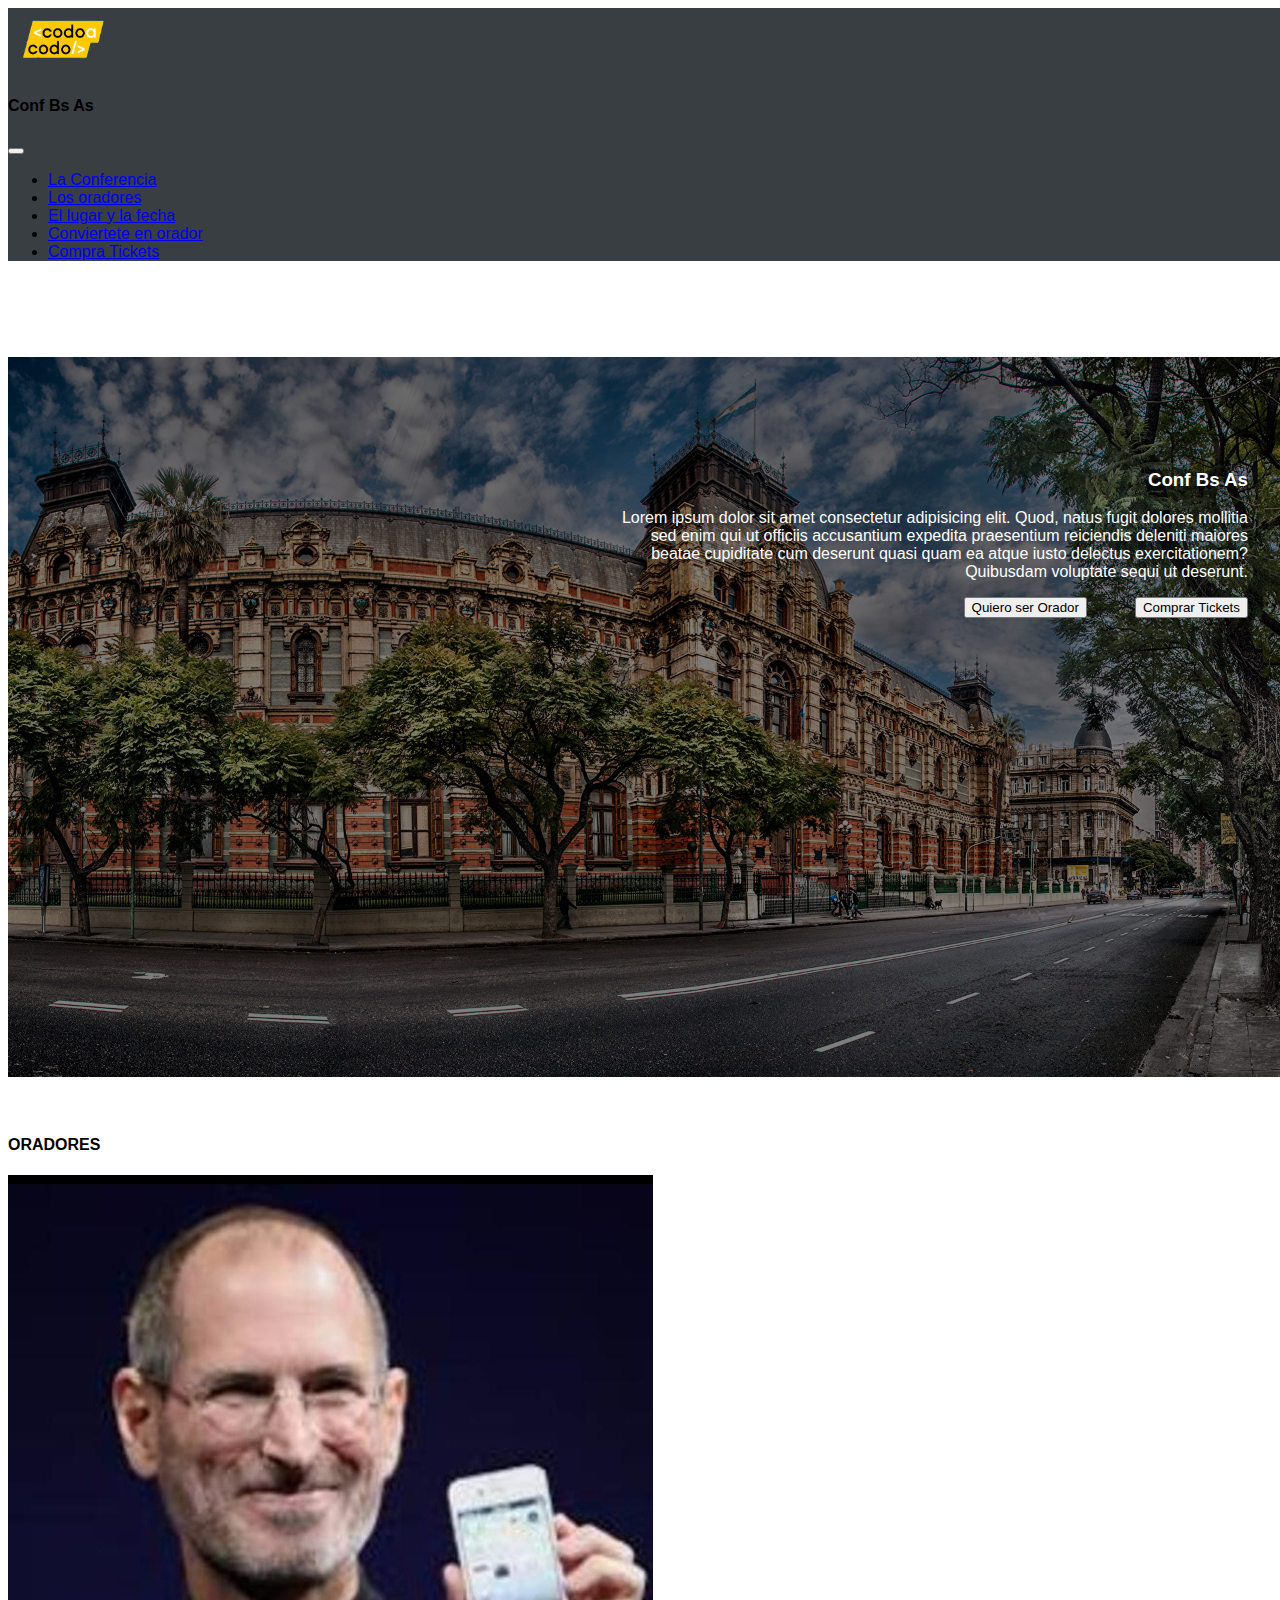
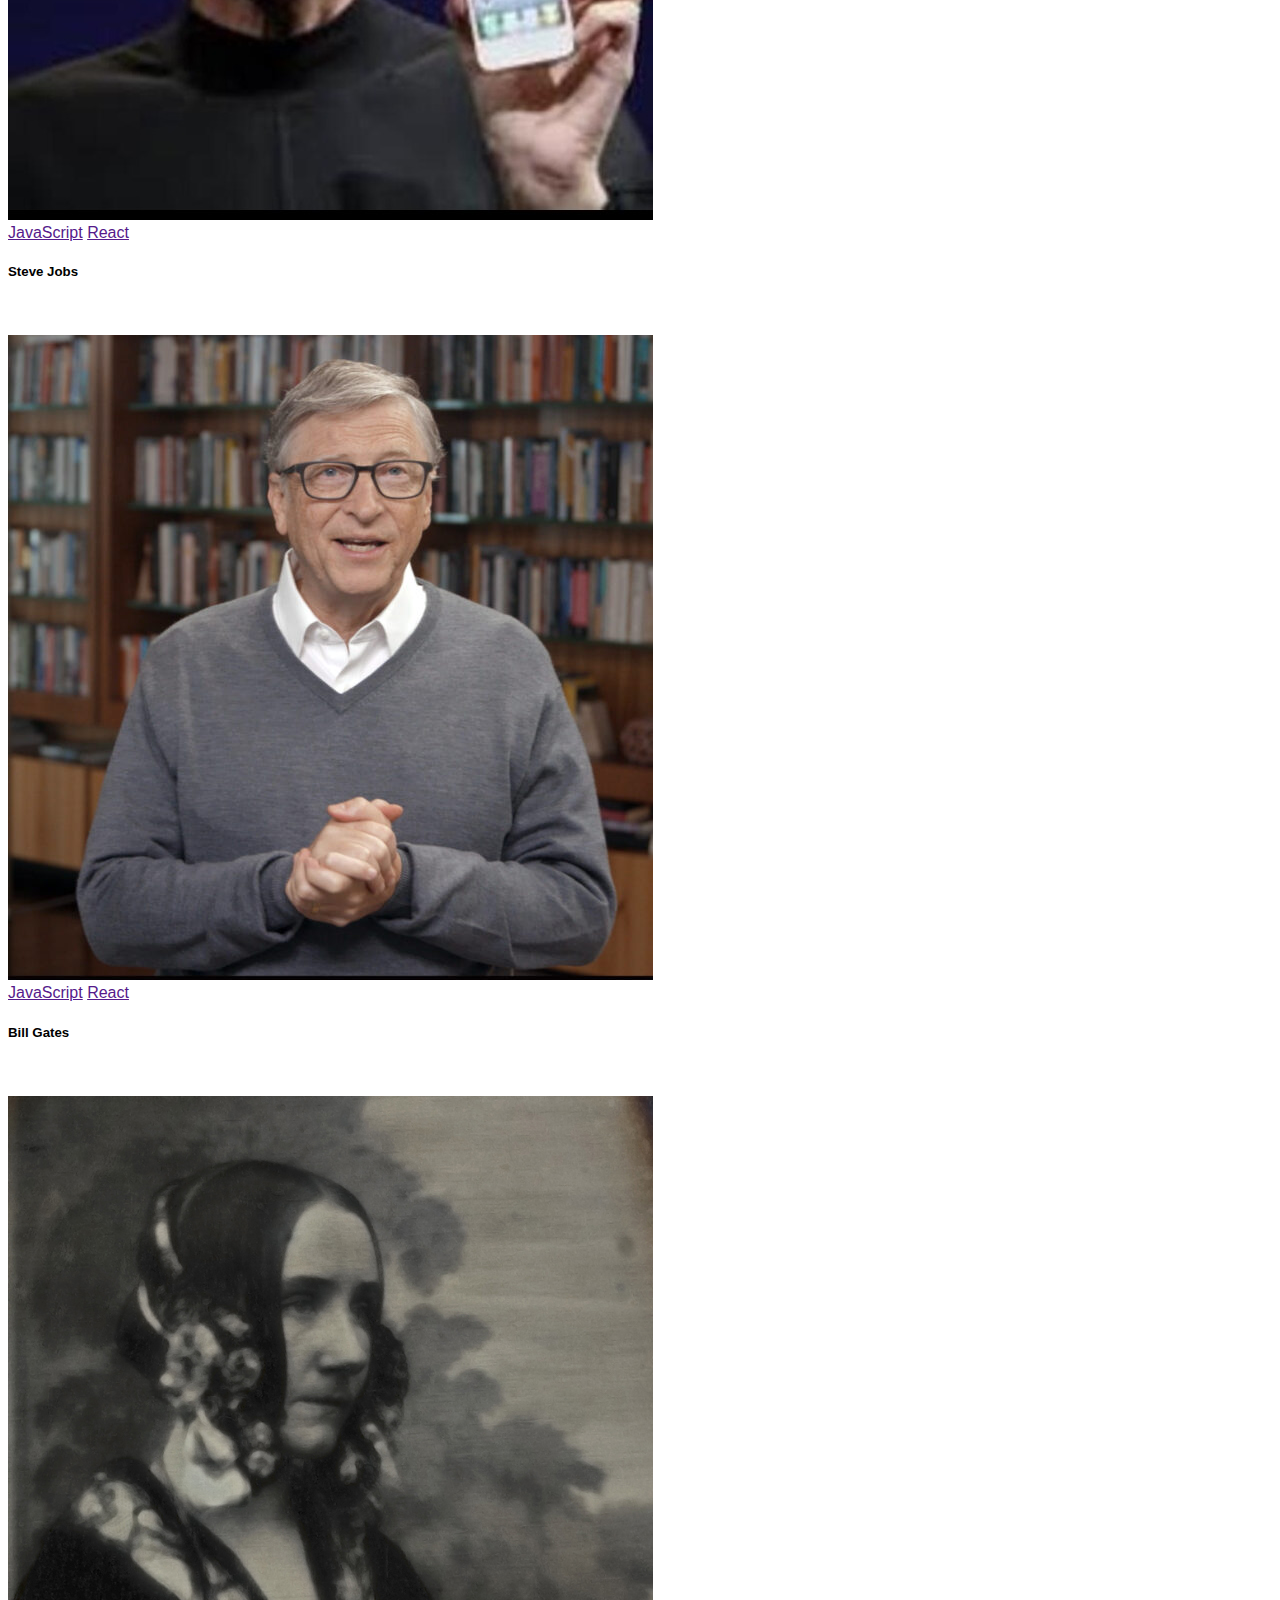
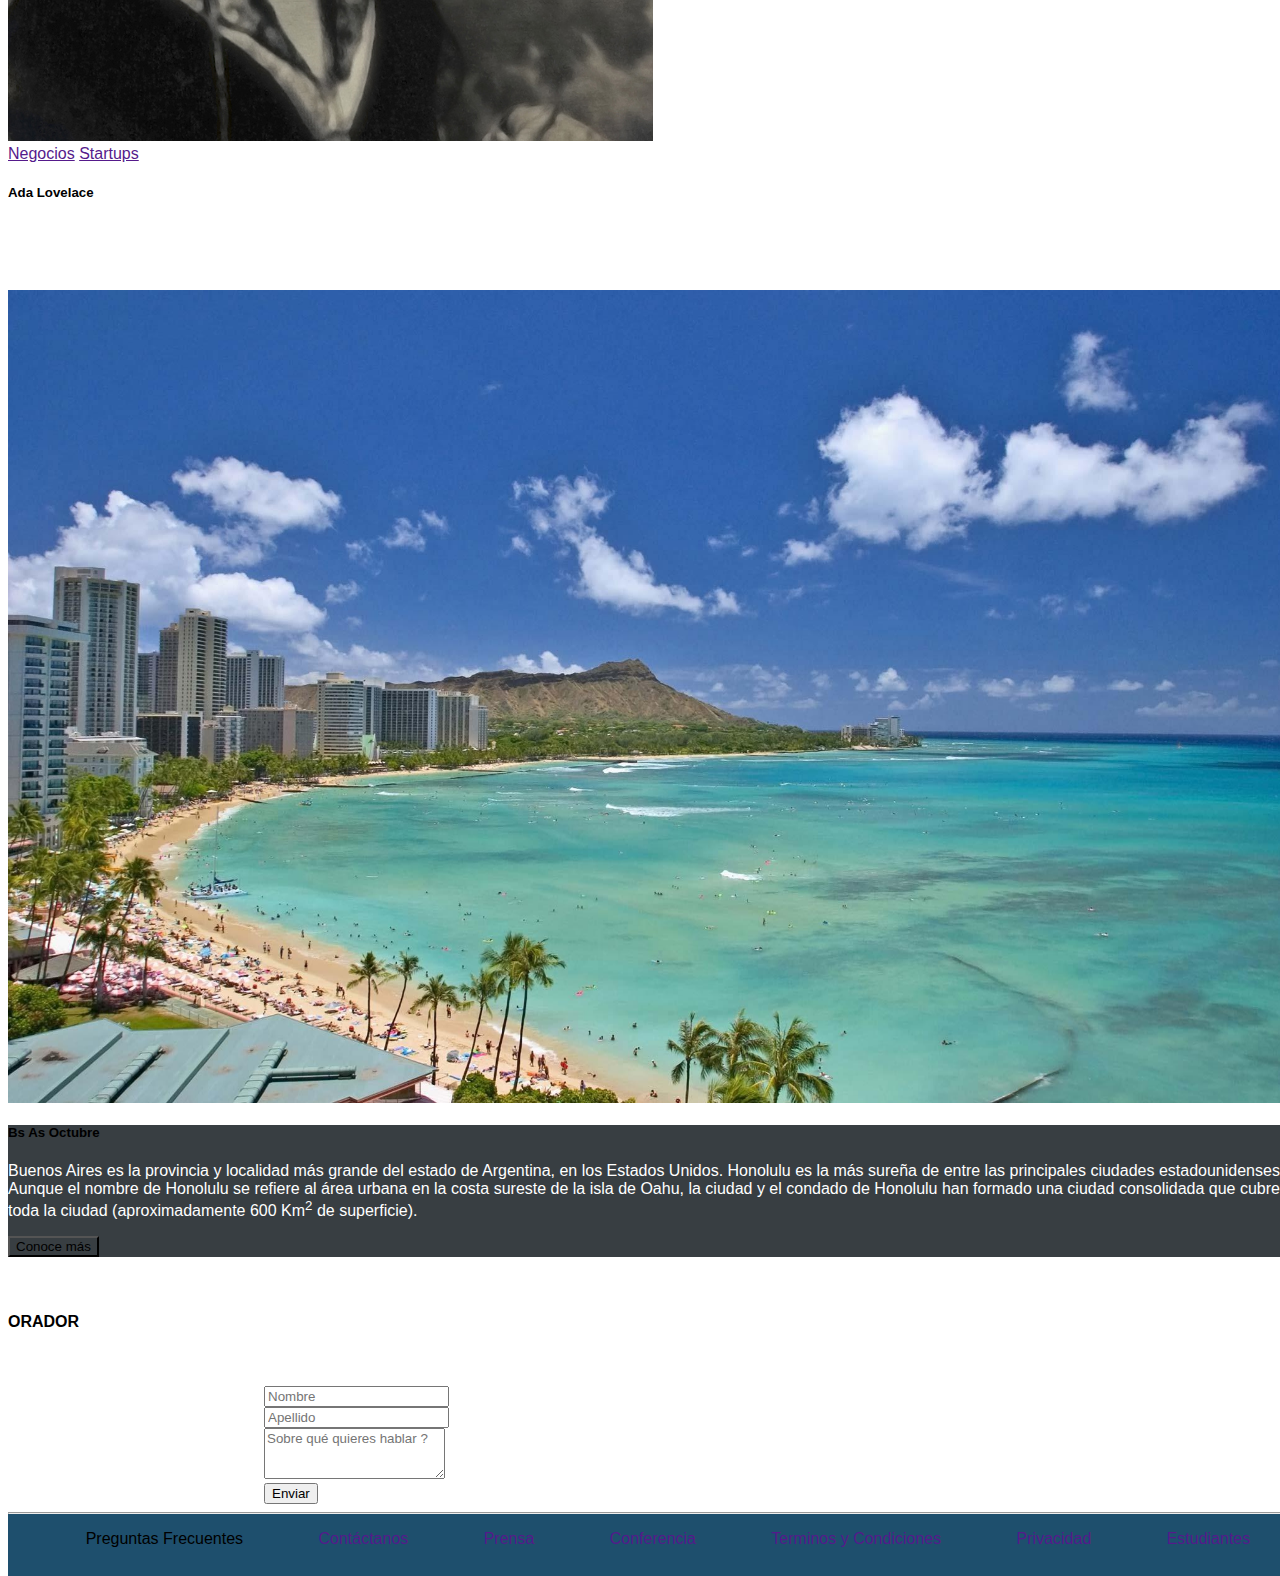
==== index.html @ 754c844c "Put index.html in root location" ====
<!DOCTYPE html>
<html lang="en">

<head>
  <meta charset="UTF-8">
  <meta name="viewport" content="width=device-width, initial-scale=1.0">
  <title>Codo a Codo with Bootstrap</title>
  <link rel="apple-touch-icon" sizes="180x180" href="../source/favicon_package/apple-touch-icon.png">
  <link rel="icon" type="image/png" sizes="32x32" href="../source/favicon_package//favicon-32x32.png">
  <link rel="icon" type="image/png" sizes="16x16" href="../source/favicon_package//favicon-16x16.png">
  <link rel="manifest" href="../source/favicon_package//site.webmanifest">
  <link rel="mask-icon" href="../source/favicon_package//safari-pinned-tab.svg" color="#5bbad5">
  <meta name="msapplication-TileColor" content="#da532c">
  <meta name="theme-color" content="#ffffff">
  <link href="https://cdn.jsdelivr.net/npm/bootstrap@5.3.2/dist/css/bootstrap.min.css" rel="stylesheet" integrity="sha384-T3c6CoIi6uLrA9TneNEoa7RxnatzjcDSCmG1MXxSR1GAsXEV/Dwwykc2MPK8M2HN" crossorigin="anonymous">
  </head>
  <link rel="stylesheet" href="../styles/style.css">
</head>

<body>
  <nav class="navbar fixed-top navbar-expand-lg my-bg-grey text-white nav-cel">
    <div class="brand-cel container-fluid align-content ps-0">
      <a class="navbar-brand" href="#"><img class="codo-a-codo" src="../source/img/codoacodo.png" alt=""></a>
      <h4 class="h4">Conf Bs As</h4>
      <button class="navbar-toggler" type="button" data-bs-toggle="collapse" data-bs-target="#navbarNavDropdown"
        aria-controls="navbarNavDropdown" aria-expanded="false" aria-label="Toggle navigation">
        <span class="navbar-toggler-icon"></span>
      </button>
      <div class="collapse navbar-collapse justify-content-end" style="background-color: #383e42;" id="navbarNavDropdown">
        <ul class="navbar-nav">
          <li class="nav-item">
            <a class="nav-link text-white" href="#conferencia">La Conferencia</a>
          </li>
          <li class="nav-item">
            <a class="nav-link text-white oradores-lg" href="#oradores-lg">Los oradores</a>
            <a class="nav-link text-white oradores-sm" href="#oradores-sm">Los oradores</a>
          </li>
          <li class="nav-item">
            <a class="nav-link text-white" href="#lugar-fecha">El lugar y la fecha</a>
          </li>
          <li class="nav-item">
            <a class="nav-link text-white" href="#se-orador">Conviertete en orador</a>
          </li>
          <li class="nav-item">
            <a class="nav-link text-success" href="#">Compra Tickets</a>
          </li>
        </ul>
      </div>
    </div>
  </nav>
  <section id="conferencia">
    <div class="position-relative my-conf">
      <img class="img-fluid my-img1 my-img1-cell" src="../source/img/ba1.jpg" alt="">
      <div class="my-text1 col-12 col-sm-12">
        <h3 class="my-text-align-right h3 text-white">Conf Bs As</h3>
        <p class="my-text-align-right cell-text">Lorem ipsum dolor sit amet consectetur adipisicing elit. Quod, natus
          fugit
          dolores mollitia sed enim qui ut
          officiis accusantium expedita praesentium reiciendis deleniti maiores beatae cupiditate cum deserunt quasi
          quam
          ea atque iusto delectus exercitationem? Quibusdam voluptate sequi ut deserunt.
        </p>
        <div class="my-links-right d-grip gap-2">
          <button type="button" class="btn btn-outline-secondary btn-sm text-white border border-white cell-btn-text">Quiero
            ser
            Orador</button>
          <button type="button" class="btn btn-success btn-sm cell-btn-text">Comprar Tickets</button>
        </div>
      </div>
    </div>
  </section>
  <section class="oradores-lg" id="oradores-lg">
    <div>
      <p class="text-secondary text-center no-space">CONOCE A LOS</p>
      <h4 class="text-secondary text-center no-space h4">ORADORES</h4>
    </div>
    <div class="container">
      <div class="row">
        <div class="col-4">
          <div class="card mx-auto text-dark bg-light mb-3 card-w">
            <img src="../source/img/steve-1.jpg" class="card-img-top img-thumbnail" alt="...">
            <div class="card-body">
              <a class="btn btn-warning btn-sm c-f-s" href="">JavaScript</a>
              <a class="btn btn-info btn-sm c-f-s" href="">React</a>
              <h5 class="card-title pt-3">Steve Jobs</h5>
              <p class="card-text text-dark c-t-j">Some quick example text to build on the card title and make up the bulk of the card's content. Lorem ipsum dolor sit amet consectetur adipisicing elit. Inventore, nesciunt?</p>
            </div>
          </div>
        </div>
        <div class="col-4">
          <div class="card mx-auto text-dark bg-light mb-3 card-w">
            <img src="../source/img/bill.jpg" class="card-img-top img-thumbnail" alt="...">
            <div class="card-body">
              <a class="btn btn-warning btn-sm c-f-s" href="">JavaScript</a>
              <a class="btn btn-info btn-sm c-f-s" href="">React</a>
              <h5 class="card-title pt-3">Bill Gates</h5>
              <p class="card-text text-dark c-t-j">Some quick example text to build on the card title and make up the bulk of the card's content. Lorem ipsum dolor sit amet consectetur adipisicing elit. Inventore, nesciunt?</p>
            </div>
          </div>
        </div>
        <div class="col-4">
          <div class="card mx-auto text-dark bg-light mb-3 card-w">
            <img src="../source/img/ada.jpeg" class="card-img-top img-thumbnail" alt="...">
            <div class="card-body">
              <a class="btn btn-secondary btn-sm c-f-s" href="">Negocios</a>
              <a class="btn btn-danger btn-sm c-f-s" href="">Startups</a>
              <h5 class="card-title pt-3">Ada Lovelace</h5>
              <p class="card-text text-dark c-t-j">Some quick example text to build on the card title and make up the bulk of the card's content. Lorem ipsum dolor sit amet consectetur adipisicing elit. Inventore, nesciunt?</p>
            </div>
          </div>
        </div>
      </div>
    </div>
  </section>
  <section class="oradores-sm" id="oradores-sm">
    <div>
      <p class="text-secondary text-center no-space">CONOCE A LOS</p>
      <h4 class="text-secondary text-center no-space h4">ORADORES</h4>
    </div>
    <!-- -Display Carousel on smal device only -->
    <div id="carouselExampleIndicators" class="carousel carousel-dark slide">
      <div class="carousel-indicators pos-400">
        <button type="button" data-bs-target="#carouselExampleIndicators" data-bs-slide-to="0" class="active" aria-current="true" aria-label="Slide 1"></button>
        <button type="button" data-bs-target="#carouselExampleIndicators" data-bs-slide-to="1" aria-label="Slide 2"></button>
        <button type="button" data-bs-target="#carouselExampleIndicators" data-bs-slide-to="2" aria-label="Slide 3"></button>
      </div>
      <div class="carousel-inner carousel-cell">
        <div class="carousel-item active">
          <div class="card mx-auto text-dark bg-light mb-3 card-w">
            <img src="../source/img/steve.jpg" class="card-img-top img-thumbnail" alt="...">
            <div class="card-body">
              <a class="btn btn-warning btn-sm c-f-s" href="">JavaScript</a>
              <a class="btn btn-info btn-sm c-f-s" href="">React</a>
              <h5 class="card-title pt-3">Steve Jobs</h5>
              <p class="card-text text-dark c-t-j">Some quick example text to build on the card title and make up the bulk of the card's content. Lorem ipsum dolor sit amet consectetur adipisicing elit. Inventore, nesciunt?</p>
            </div>
          </div>
        </div>
        <div class="carousel-item">
          <div class="card mx-auto text-dark bg-light mb-3 card-w">
            <img src="../source/img/bill.jpg" class="card-img-top img-thumbnail" alt="...">
            <div class="card-body">
              <a class="btn btn-warning btn-sm c-f-s" href="">JavaScript</a>
              <a class="btn btn-info btn-sm c-f-s" href="">React</a>
              <h5 class="card-title pt-3">Bill Gates</h5>
              <p class="card-text text-dark c-t-j">Some quick example text to build on the card title and make up the bulk of the card's content. Lorem ipsum dolor sit amet consectetur adipisicing elit. Inventore, nesciunt?</p>
            </div>
          </div>
        </div>
        <div class="carousel-item">
          <div class="card mx-auto text-dark bg-light mb-3 card-w">
            <img src="../source/img/ada.jpeg" class="card-img-top img-thumbnail" alt="...">
            <div class="card-body">
              <a class="btn btn-secondary btn-sm c-f-s" href="">Negocios</a>
              <a class="btn btn-danger btn-sm c-f-s" href="">Startups</a>
              <h5 class="card-title pt-3">Ada Lovelace</h5>
              <p class="card-text text-dark c-t-j">Some quick example text to build on the card title and make up the bulk of the card's content. Lorem ipsum dolor sit amet consectetur adipisicing elit. Inventore, nesciunt?</p>
            </div>
          </div>
        </div>
      </div>
      <button class="carousel-control-prev" type="button" data-bs-target="#carouselExampleIndicators" data-bs-slide="prev">
        <span class="carousel-control-prev-icon" aria-hidden="true"></span>
        <span class="visually-hidden">Previous</span>
      </button>
      <button class="carousel-control-next" type="button" data-bs-target="#carouselExampleIndicators" data-bs-slide="next">
        <span class="carousel-control-next-icon" aria-hidden="true"></span>
        <span class="visually-hidden">Next</span>
      </button>
    </div>
    
  </section>
  <section class="place-time" id="lugar-fecha">
    <div>
      <p class="text-secondary text-center no-space">LUGAR Y FECHA</p>
    </div>
    <div class="container-fluid">
      <div class="row pt-2">
        <div class="col-sm-4 col-md-6 ps-0 pe-0" style="display: flex;">
          <img class="hon-img" src="../source/img/honolulu.jpg" alt="">
        </div>
        <div class="col-sm-8 col-md-6 my-bg-grey ps-2 pt-2 pe-0">
          <h5 class="text-white">Bs As Octubre</h5>
          <p class="ps-1">Buenos Aires es la provincia y localidad más grande del estado de Argentina, en los Estados Unidos. Honolulu es la más sureña de entre las principales ciudades estadounidenses. Aunque el nombre de Honolulu se refiere al área urbana en la costa sureste de la isla de Oahu, la ciudad y el condado de Honolulu han formado una ciudad consolidada que cubre toda la ciudad (aproximadamente 600 Km<sup>2</sup> de superficie). </p>
          <button class="btn btn-secondary btn-sm" style="background-color: #383e42;">Conoce más</button>
        </div>
      </div>
    </div>
  </section>
  <section class="orador" id="se-orador">
    <p class="text-secondary text-center no-space">Convierte en un</p>
    <h4 class="text-secondary text-center no-space h4">ORADOR</h4>
    <p class="text-secondary text-center ps-2 pe-2">Anótate como un orador para dar una <a class="text-secondary">charla ignite</a>. Cuentanos de que quieres hablar!</p>
    <form action="#">
      <div class="container">
        <div class="row gx-1 ml-0 ms-0 me-0">
          <div class="col-6">
            <input class="form-control" type="text" placeholder="Nombre">
          </div>
          <div class="col-6">
            <input class="form-control" type="text" placeholder="Apellido">
          </div>
          </div>
        </div>
        <div class="row pt-2 ms-0 me-0">
          <div class="col-12">
            <textarea class="form-control" id="exampleFormControlTextarea1" rows="3" placeholder="Sobre qué quieres hablar ?"></textarea>
          </div>
        </div>
      </div>
      <div class="text-center pt-2">
        <button class="btn btn-success btn-sm d-grip gap-2 center">Enviar</button>
      </div>
    </form>
  </section>
  <footer>
    <hr>
    <ul class="text-center">
      <li><a class="text-white">Preguntas Frecuentes</a></li>
      <li><a class="text-white" href="">Contáctanos</a></li>
      <li><a class="text-white" href="">Prensa</a></li>
      <li><a class="text-white" href="">Conferencia</a></li>
      <li><a class="text-white" href="">Terminos y Condiciones</a></li>
      <li><a class="text-white" href="">Privacidad</a></li>
      <li><a class="text-white" href="">Estudiantes</a></li>
    </ul>
  </footer>
  <script src="https://cdn.jsdelivr.net/npm/bootstrap@5.3.2/dist/js/bootstrap.bundle.min.js" integrity="sha384-C6RzsynM9kWDrMNeT87bh95OGNyZPhcTNXj1NW7RuBCsyN/o0jlpcV8Qyq46cDfL" crossorigin="anonymous"></script>
</body>

</html>
---- styles/style.css ----
* {
  --cinza-color: #383e42;
  --grey-color: #979287;
  --green-color: #299c44;
  --font-color-letters: #fff;
  font-family: Arial, Helvetica, sans-serif;
}
body {
  width: 100%;
  height: 100vh;
}
.orador form{
  width: 60%;
  margin: auto;
}
h3,
p {
  color: white;
}
.codo-a-codo {
  height: 4em;
}
.my-bg-grey {
  background-color: var(--cinza-color);
}
.my-img1 {
  filter: brightness(50%);
  width: 100%;
  margin-top: 5em;
}
.adjust-steve-lg{
  height: 22.125em;
}
.carousel-cell{
  margin: auto;
}
/*-------------*/

.my-text-align-right {
  text-align: right;
}

.my-links-right {
  display: flex;
  justify-content: flex-end;
  gap: 3em;
}

@media screen and (max-width:400px){
  body{
    font-size: 0.7em;
  }
  h3{
    font-size: inherit;
  }
  .my-text1 {
    height: 18em;
    position: absolute;
    top: 35%;
    right: 0;
    width: 90%;
    height: 100%;
    margin-right: 2em;
  }
  .carousel-cell{
    width: 60%;
  }
  .oradores-lg{
    display: none;
  }
  .oradores-sm{
    display: block;
  }
  footer{
    background-color: #1e4f6d;
  }
  footer ul li{
    list-style-type: none;
  }
  footer ul[class*="text-center"] li a{
    text-decoration: none;
  }
}

/* sm >= 576*/
@media screen and (min-width:401px) and (max-width:576px){
  body{
    font-size: 0.7em;
  }

  .my-text1 {
    height: 18em;
    position: absolute;
    top: 37%;
    right: 0;
    width: 70%;
    height: 100%;
    margin-right: 2em;
  }
  .oradores-lg,
  #oradores-lg{
    display: none;
  }

  .carousel-cell{
    width: 60%;
    margin: auto;
  }

  footer{
    background-color: #1e4f6d;
  }
  footer ul li{
    list-style-type: none;
  }
  footer ul[class*="text-center"] li a{
    text-decoration: none;
  }
}


/* md >= 768 */
@media screen and (min-width:577px) and (max-width: 768px) {
  
  body {
    font-size: 0.7em;
    height: 100vh;
  }
  .my-text1 {
    position: absolute;
    top: 45%;
    right: 0;
    width: 50%;
    height: 100%;
    margin-right: 2em;
  }
  /*Nav Section*/
  .nav-cel{
    height: 5em;
  }
  h3{
    padding: 0.5em 0 0 0;
    font-size: 2em;
  }
  .brand-cel{
    align-items: flex-start !important;  /*Pregunta profe (filter has property)*/
    height: 100%;
  }
  .brand-cel a img{
    height: 2em;
    margin: 0 0 0 0;
    padding: 0 0;
  }

  /*Main Section*/
  .main{
    /* padding-top: 4em; */
    height: 35em;
  }
  .my-conf{
    height: 100%;
  }
  .my-img1-cell{
    height: 85%;
  }
  .conf{
    width: 25em;
    height: 50%;
    top: 13%;
  }
  .cell-btn-text{
    font-size: 1em;
  }

  /*Oradores section*/
  .no-space{
    margin: 0 !important;
    padding: 0 !important;
    font-size: 1em;
  }

  .oradores-lg,
  #oradores-lg{
    display: none;
  }
  .oradores-sm,
  #oradores-sm{
    display:block;
  }

  .card-w{
    width: 60%;
  }
  .c-f-s{
    font-size: 1em;
  }
  .c-t-j{
    text-align: justify;
  }
  .pos-400{
    position: relative;
  }
  /*Place and date Section*/
  .place-date{
    height: 20em;
  }

  .hon-img{
    background-size: contain;
    max-height: 100%;
    max-width: 100%;
  }
    footer{
      background-color: #1e4f6d;
    }
    footer ul li{
      list-style-type: none;
    }
    footer ul[class*="text-center"] li a{
      text-decoration: none;
    }

    .carousel-cell{
      width: 80%;
      margin: auto;
    }
  
}

@media screen and (min-width:769px) and (max-width: 992px) {
body{
  font-size: 0.8em;
}
.my-text1 {
  position: absolute;
  top: 45%;
  right: 0;
  width: 50%;
  height: 100%;
  margin-right: 2em;
}
  .oradores-sm,
  #oradores-sm{
    display:none;
  }

  footer{
    height: 4em;
    background-color: #1e4f6d;
  }
  footer ul{
    display: flex;
    justify-content: space-around;
    align-items: center;
  }
 
  footer ul li{
    list-style-type: none;
  }
  footer ul li a{
    text-decoration: none;
  }
}


/* md 768 Bootstrap 5.3 */
@media screen and (min-width: 993px) {
  body {
    font-size: 1em;
  }
  .my-text1 {
    position: absolute;
    top: 50%;
    right: 0;
    width: 50%;
    height: 100%;
    margin-right: 2em;
  }
  .hon-img{background-size: contain;
    /* max-height: 100%; */
    max-width: 100%;
    margin-left: 0;
  }

 
  footer{
    height: 4em;
    background-color: #1e4f6d;
  }
  footer ul{
    display: flex;
    justify-content: space-around;
    align-items: center;
  }
 
  footer ul li{
    list-style-type: none;
  }
  footer ul li a{
    text-decoration: none;
  }
  .oradores-sm{
    display: none;
  }
}
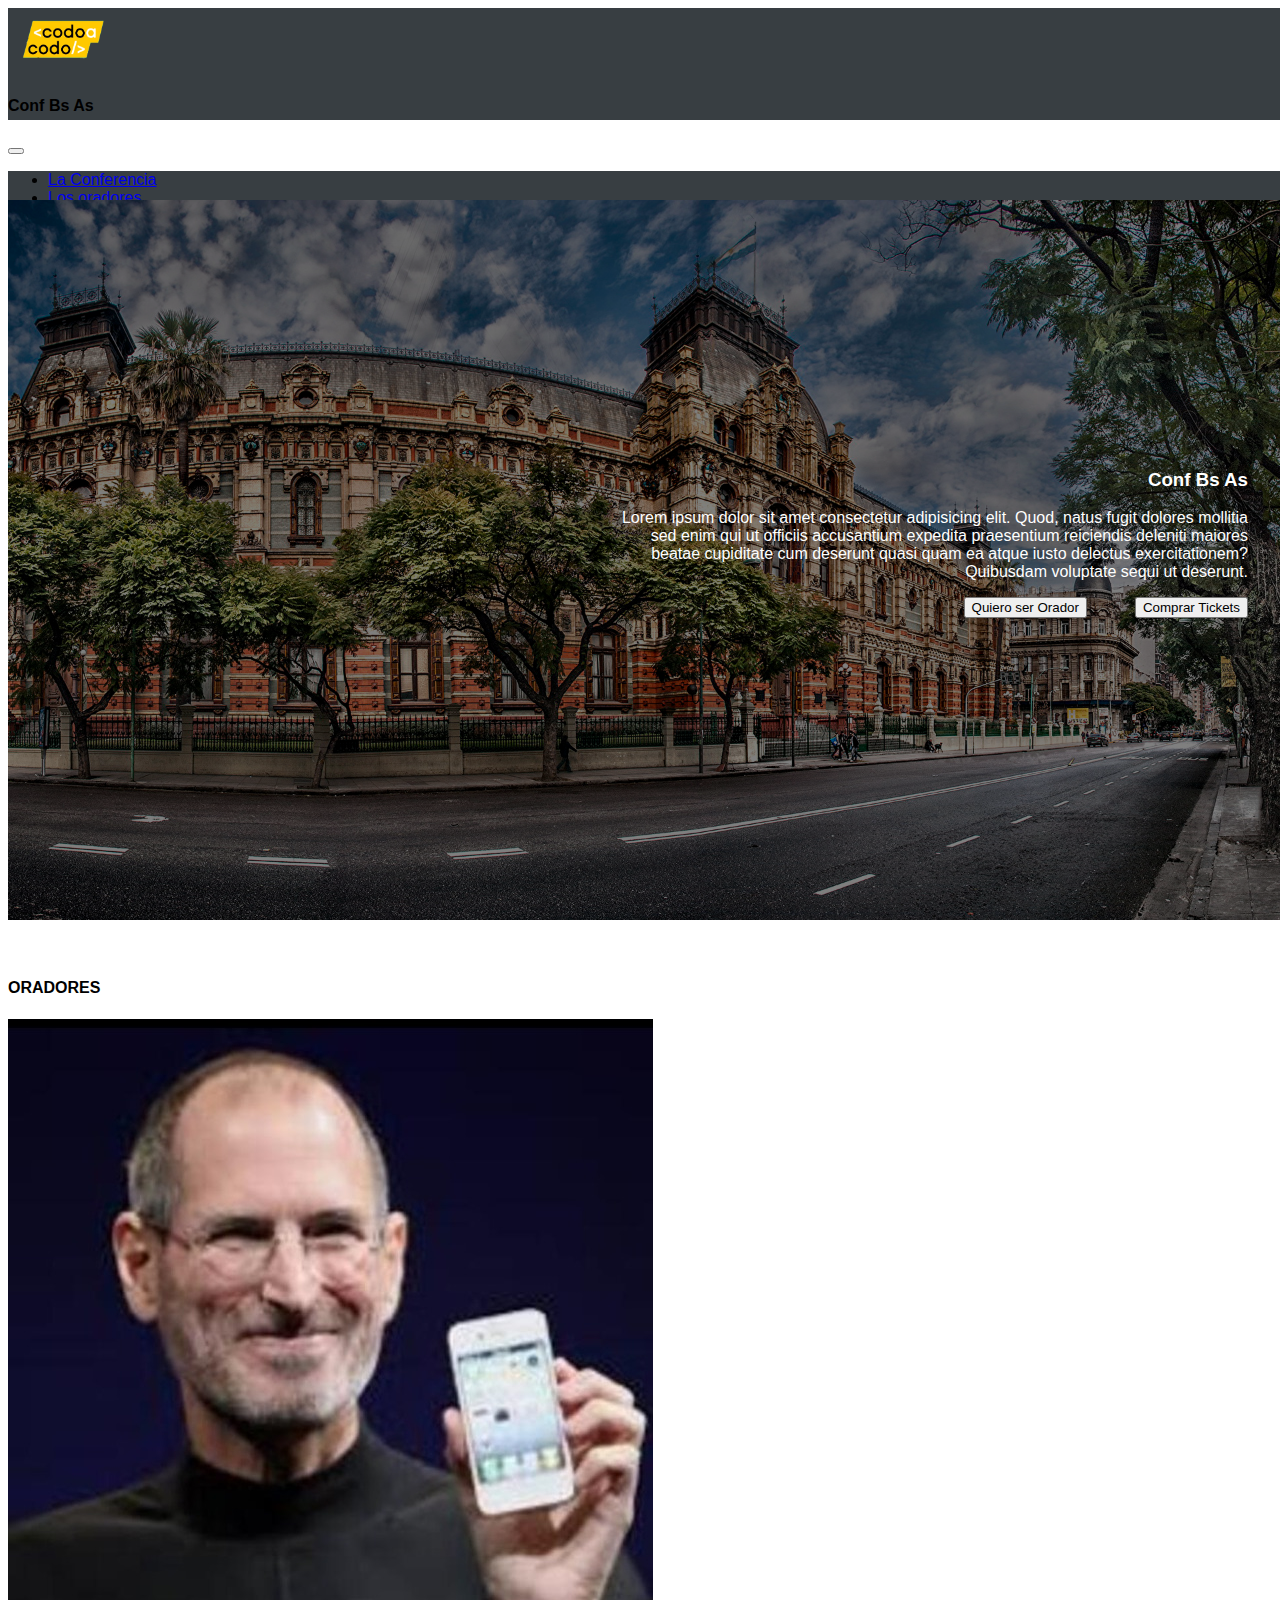
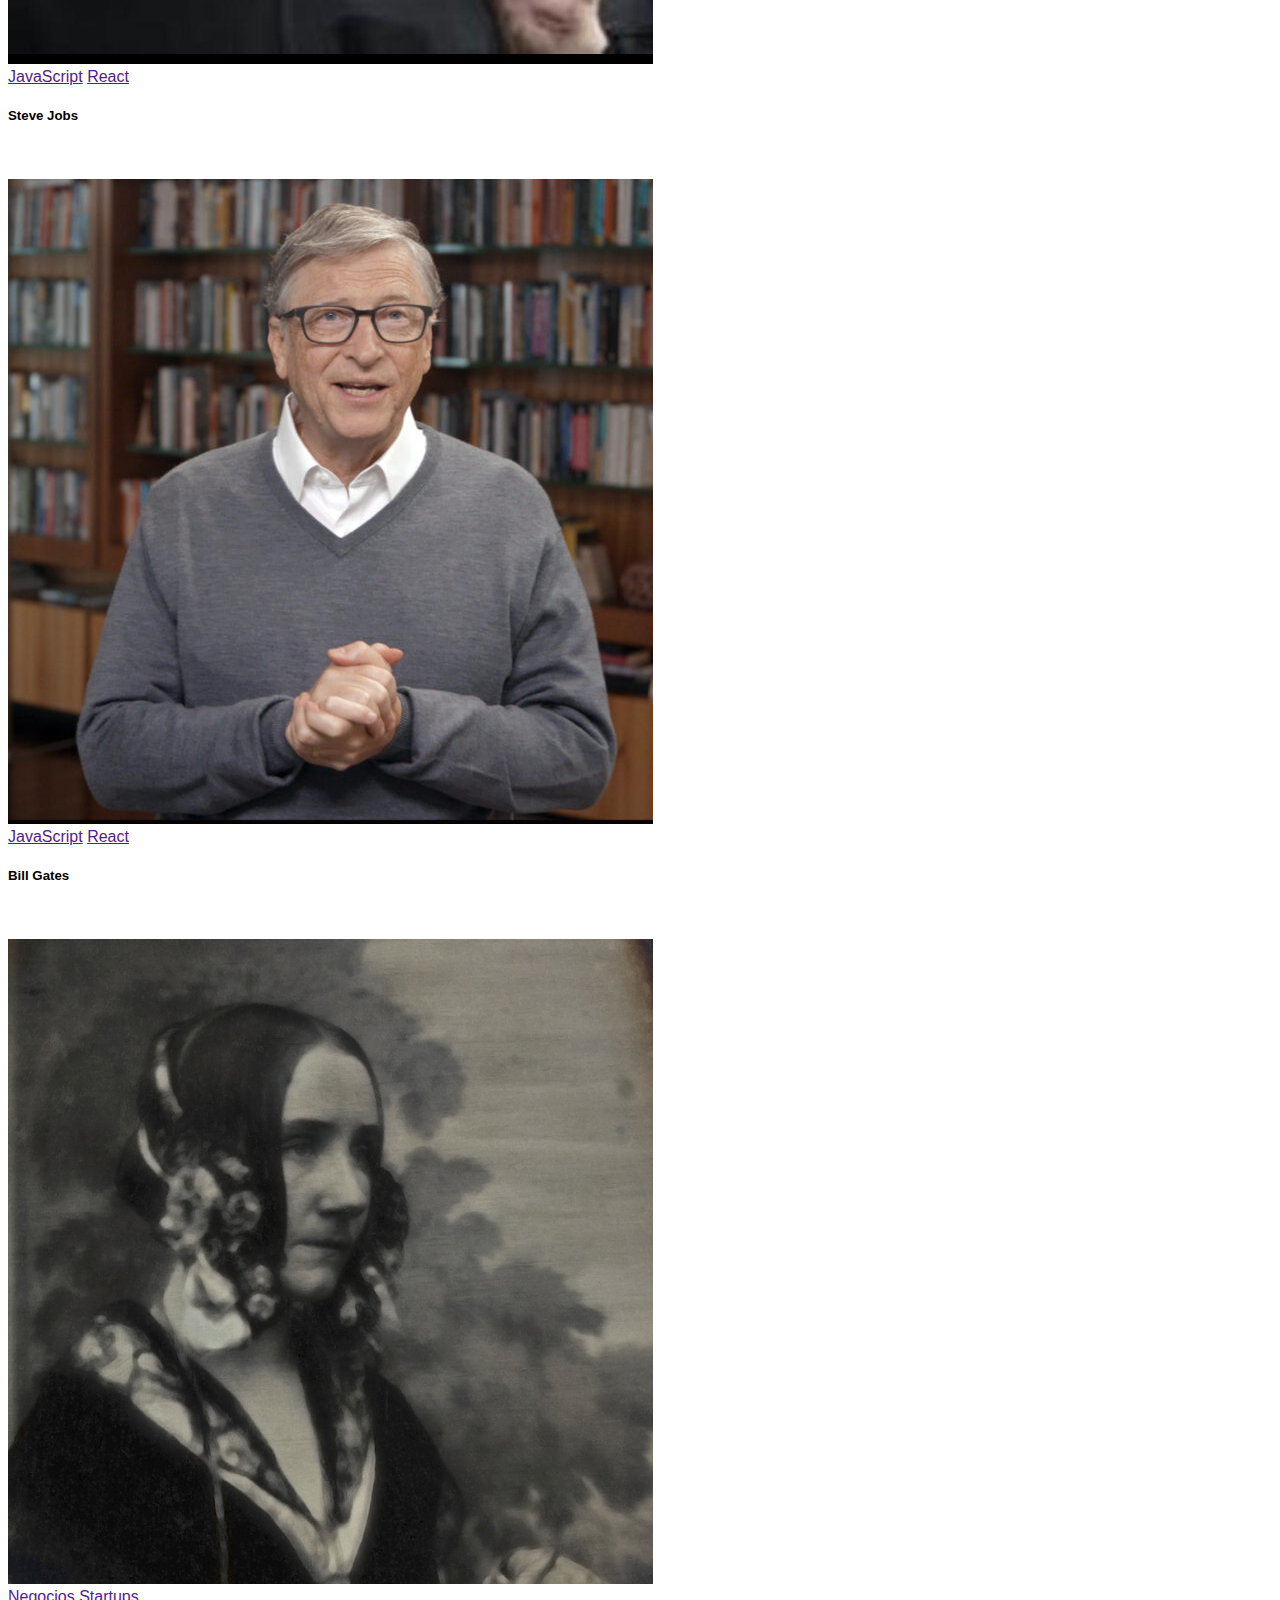
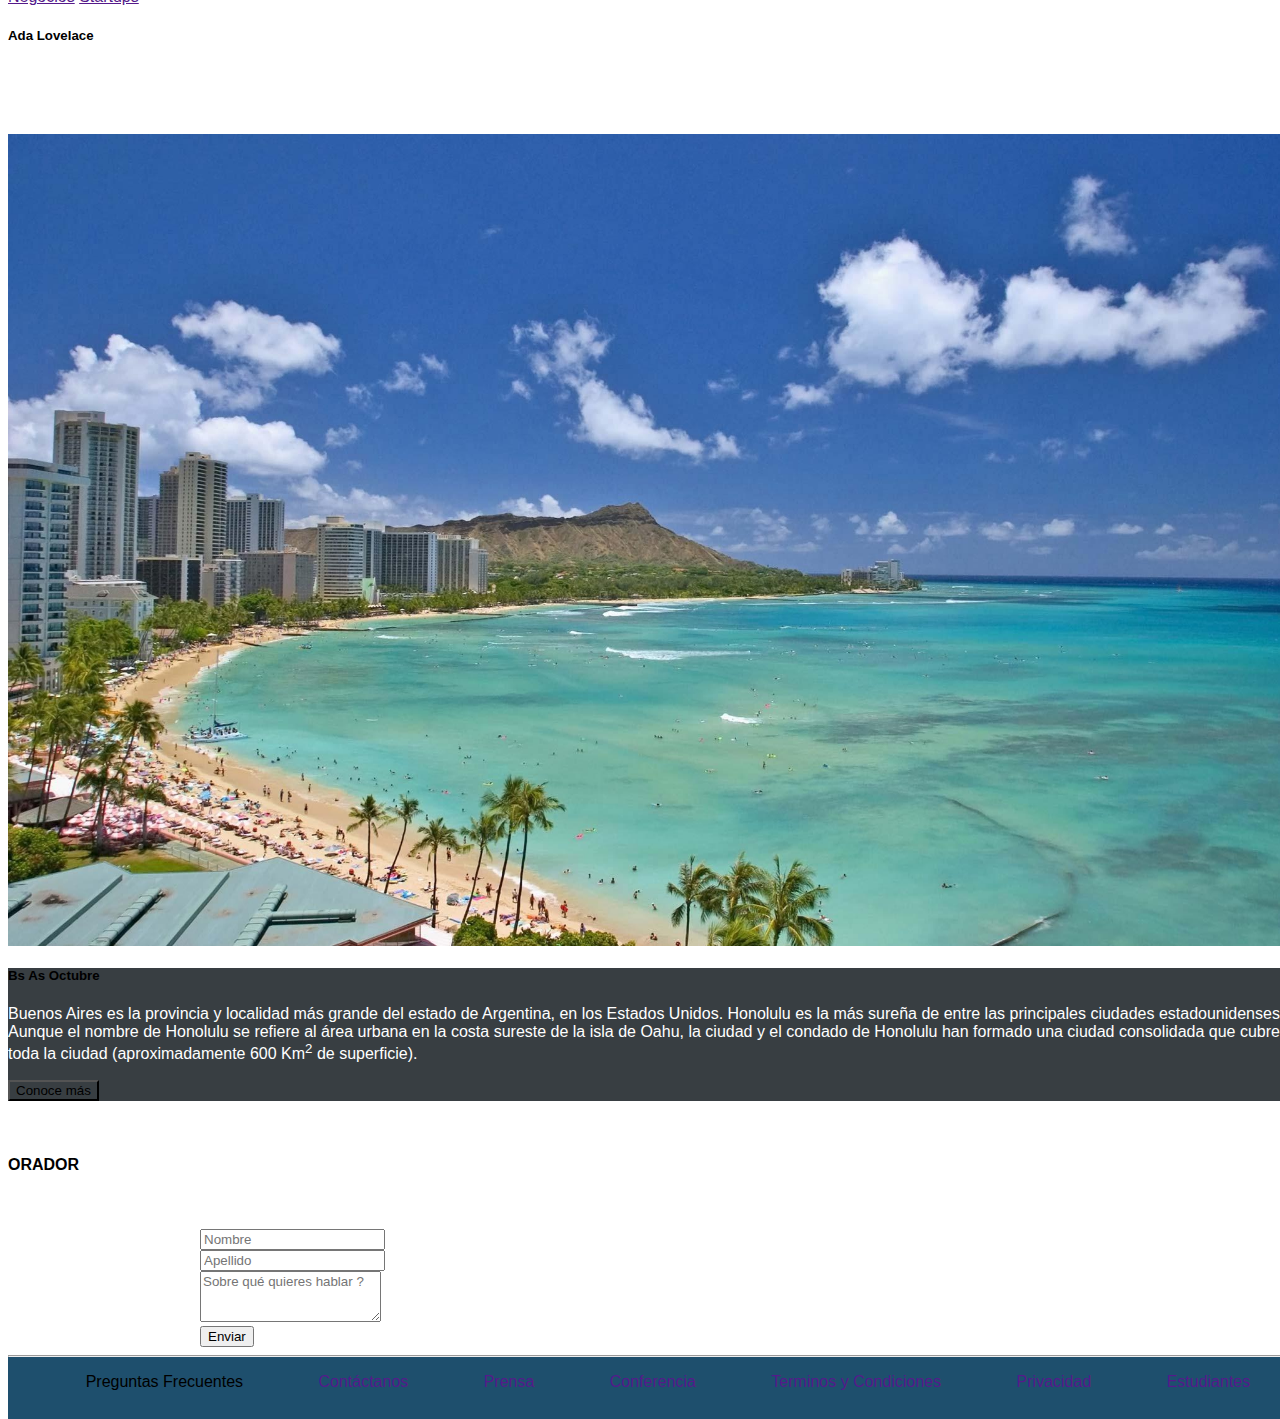
==== commit 15b60ce6: "Refactor Code: Increase form size and change hamburguer color to white" ====
--- a/index.html
+++ b/index.html
@@ -3,28 +3,28 @@
 
 <head>
   <meta charset="UTF-8">
-  <meta name="viewport" content="width=device-width, initial-scale=1.0">
+  <meta name="viewport" content="width=device-width, initial-scale=1.0, maximum-scale=1.0, user-scalable=no">
   <title>Codo a Codo with Bootstrap</title>
-  <link rel="apple-touch-icon" sizes="180x180" href="../source/favicon_package/apple-touch-icon.png">
-  <link rel="icon" type="image/png" sizes="32x32" href="../source/favicon_package//favicon-32x32.png">
-  <link rel="icon" type="image/png" sizes="16x16" href="../source/favicon_package//favicon-16x16.png">
-  <link rel="manifest" href="../source/favicon_package//site.webmanifest">
-  <link rel="mask-icon" href="../source/favicon_package//safari-pinned-tab.svg" color="#5bbad5">
+  <link rel="apple-touch-icon" sizes="180x180" href="./source/favicon_package/apple-touch-icon.png">
+  <link rel="icon" type="image/png" sizes="32x32" href="./source/favicon_package//favicon-32x32.png">
+  <link rel="icon" type="image/png" sizes="16x16" href="./source/favicon_package//favicon-16x16.png">
+  <link rel="manifest" href="./source/favicon_package//site.webmanifest">
+  <link rel="mask-icon" href="./source/favicon_package//safari-pinned-tab.svg" color="#5bbad5">
   <meta name="msapplication-TileColor" content="#da532c">
   <meta name="theme-color" content="#ffffff">
   <link href="https://cdn.jsdelivr.net/npm/bootstrap@5.3.2/dist/css/bootstrap.min.css" rel="stylesheet" integrity="sha384-T3c6CoIi6uLrA9TneNEoa7RxnatzjcDSCmG1MXxSR1GAsXEV/Dwwykc2MPK8M2HN" crossorigin="anonymous">
   </head>
-  <link rel="stylesheet" href="../styles/style.css">
+  <link rel="stylesheet" href="./styles/style.css">
 </head>
 
 <body>
   <nav class="navbar fixed-top navbar-expand-lg my-bg-grey text-white nav-cel">
     <div class="brand-cel container-fluid align-content ps-0">
-      <a class="navbar-brand" href="#"><img class="codo-a-codo" src="../source/img/codoacodo.png" alt=""></a>
+      <a class="navbar-brand" href="#"><img class="codo-a-codo" src="./source/img/codoacodo.png" alt=""></a>
       <h4 class="h4">Conf Bs As</h4>
       <button class="navbar-toggler" type="button" data-bs-toggle="collapse" data-bs-target="#navbarNavDropdown"
         aria-controls="navbarNavDropdown" aria-expanded="false" aria-label="Toggle navigation">
-        <span class="navbar-toggler-icon"></span>
+        <span class="navbar-toggler-icon navbar-dark"></span>
       </button>
       <div class="collapse navbar-collapse justify-content-end" style="background-color: #383e42;" id="navbarNavDropdown">
         <ul class="navbar-nav">
@@ -50,7 +50,7 @@
   </nav>
   <section id="conferencia">
     <div class="position-relative my-conf">
-      <img class="img-fluid my-img1 my-img1-cell" src="../source/img/ba1.jpg" alt="">
+      <img class="img-fluid my-img1 my-img1-cell" src="./source/img/ba1.jpg" alt="">
       <div class="my-text1 col-12 col-sm-12">
         <h3 class="my-text-align-right h3 text-white">Conf Bs As</h3>
         <p class="my-text-align-right cell-text">Lorem ipsum dolor sit amet consectetur adipisicing elit. Quod, natus
@@ -78,7 +78,7 @@
       <div class="row">
         <div class="col-4">
           <div class="card mx-auto text-dark bg-light mb-3 card-w">
-            <img src="../source/img/steve-1.jpg" class="card-img-top img-thumbnail" alt="...">
+            <img src="./source/img/steve-1.jpg" class="card-img-top img-thumbnail" alt="...">
             <div class="card-body">
               <a class="btn btn-warning btn-sm c-f-s" href="">JavaScript</a>
               <a class="btn btn-info btn-sm c-f-s" href="">React</a>
@@ -89,7 +89,7 @@
         </div>
         <div class="col-4">
           <div class="card mx-auto text-dark bg-light mb-3 card-w">
-            <img src="../source/img/bill.jpg" class="card-img-top img-thumbnail" alt="...">
+            <img src="./source/img/bill.jpg" class="card-img-top img-thumbnail" alt="...">
             <div class="card-body">
               <a class="btn btn-warning btn-sm c-f-s" href="">JavaScript</a>
               <a class="btn btn-info btn-sm c-f-s" href="">React</a>
@@ -100,7 +100,7 @@
         </div>
         <div class="col-4">
           <div class="card mx-auto text-dark bg-light mb-3 card-w">
-            <img src="../source/img/ada.jpeg" class="card-img-top img-thumbnail" alt="...">
+            <img src="./source/img/ada.jpeg" class="card-img-top img-thumbnail" alt="...">
             <div class="card-body">
               <a class="btn btn-secondary btn-sm c-f-s" href="">Negocios</a>
               <a class="btn btn-danger btn-sm c-f-s" href="">Startups</a>
@@ -127,7 +127,7 @@
       <div class="carousel-inner carousel-cell">
         <div class="carousel-item active">
           <div class="card mx-auto text-dark bg-light mb-3 card-w">
-            <img src="../source/img/steve.jpg" class="card-img-top img-thumbnail" alt="...">
+            <img src="./source/img/steve.jpg" class="card-img-top img-thumbnail" alt="...">
             <div class="card-body">
               <a class="btn btn-warning btn-sm c-f-s" href="">JavaScript</a>
               <a class="btn btn-info btn-sm c-f-s" href="">React</a>
@@ -138,7 +138,7 @@
         </div>
         <div class="carousel-item">
           <div class="card mx-auto text-dark bg-light mb-3 card-w">
-            <img src="../source/img/bill.jpg" class="card-img-top img-thumbnail" alt="...">
+            <img src="./source/img/bill.jpg" class="card-img-top img-thumbnail" alt="...">
             <div class="card-body">
               <a class="btn btn-warning btn-sm c-f-s" href="">JavaScript</a>
               <a class="btn btn-info btn-sm c-f-s" href="">React</a>
@@ -149,7 +149,7 @@
         </div>
         <div class="carousel-item">
           <div class="card mx-auto text-dark bg-light mb-3 card-w">
-            <img src="../source/img/ada.jpeg" class="card-img-top img-thumbnail" alt="...">
+            <img src="./source/img/ada.jpeg" class="card-img-top img-thumbnail" alt="...">
             <div class="card-body">
               <a class="btn btn-secondary btn-sm c-f-s" href="">Negocios</a>
               <a class="btn btn-danger btn-sm c-f-s" href="">Startups</a>
@@ -177,7 +177,7 @@
     <div class="container-fluid">
       <div class="row pt-2">
         <div class="col-sm-4 col-md-6 ps-0 pe-0" style="display: flex;">
-          <img class="hon-img" src="../source/img/honolulu.jpg" alt="">
+          <img class="hon-img" src="./source/img/honolulu.jpg" alt="">
         </div>
         <div class="col-sm-8 col-md-6 my-bg-grey ps-2 pt-2 pe-0">
           <h5 class="text-white">Bs As Octubre</h5>
--- a/styles/style.css
+++ b/styles/style.css
@@ -10,8 +10,14 @@
   height: 100vh;
 }
 .orador form{
-  width: 60%;
+  width: 70%;
   margin: auto;
+}
+.nav-cel{
+  height: 7em;
+}
+.hon-img{
+  width: 100%;
 }
 h3,
 p {
@@ -53,6 +59,7 @@
   h3{
     font-size: inherit;
   }
+  
   .my-text1 {
     height: 18em;
     position: absolute;
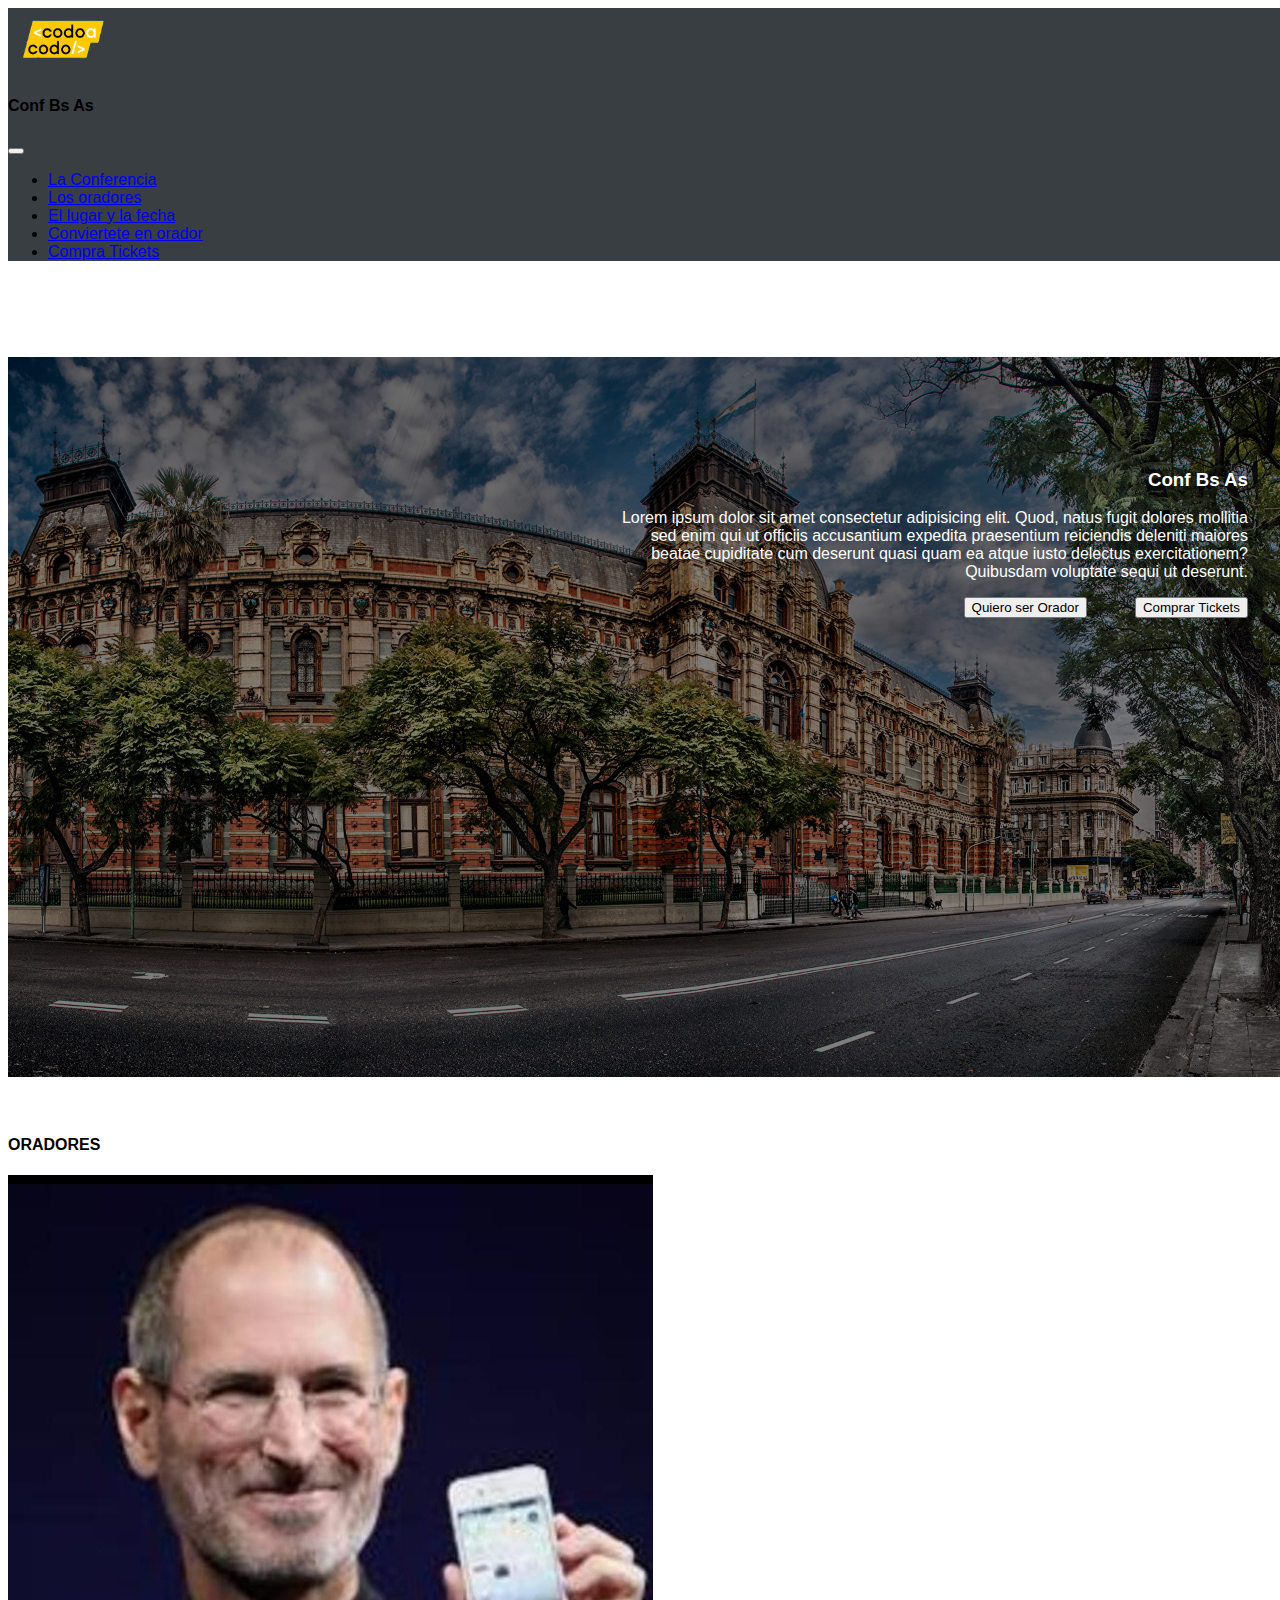
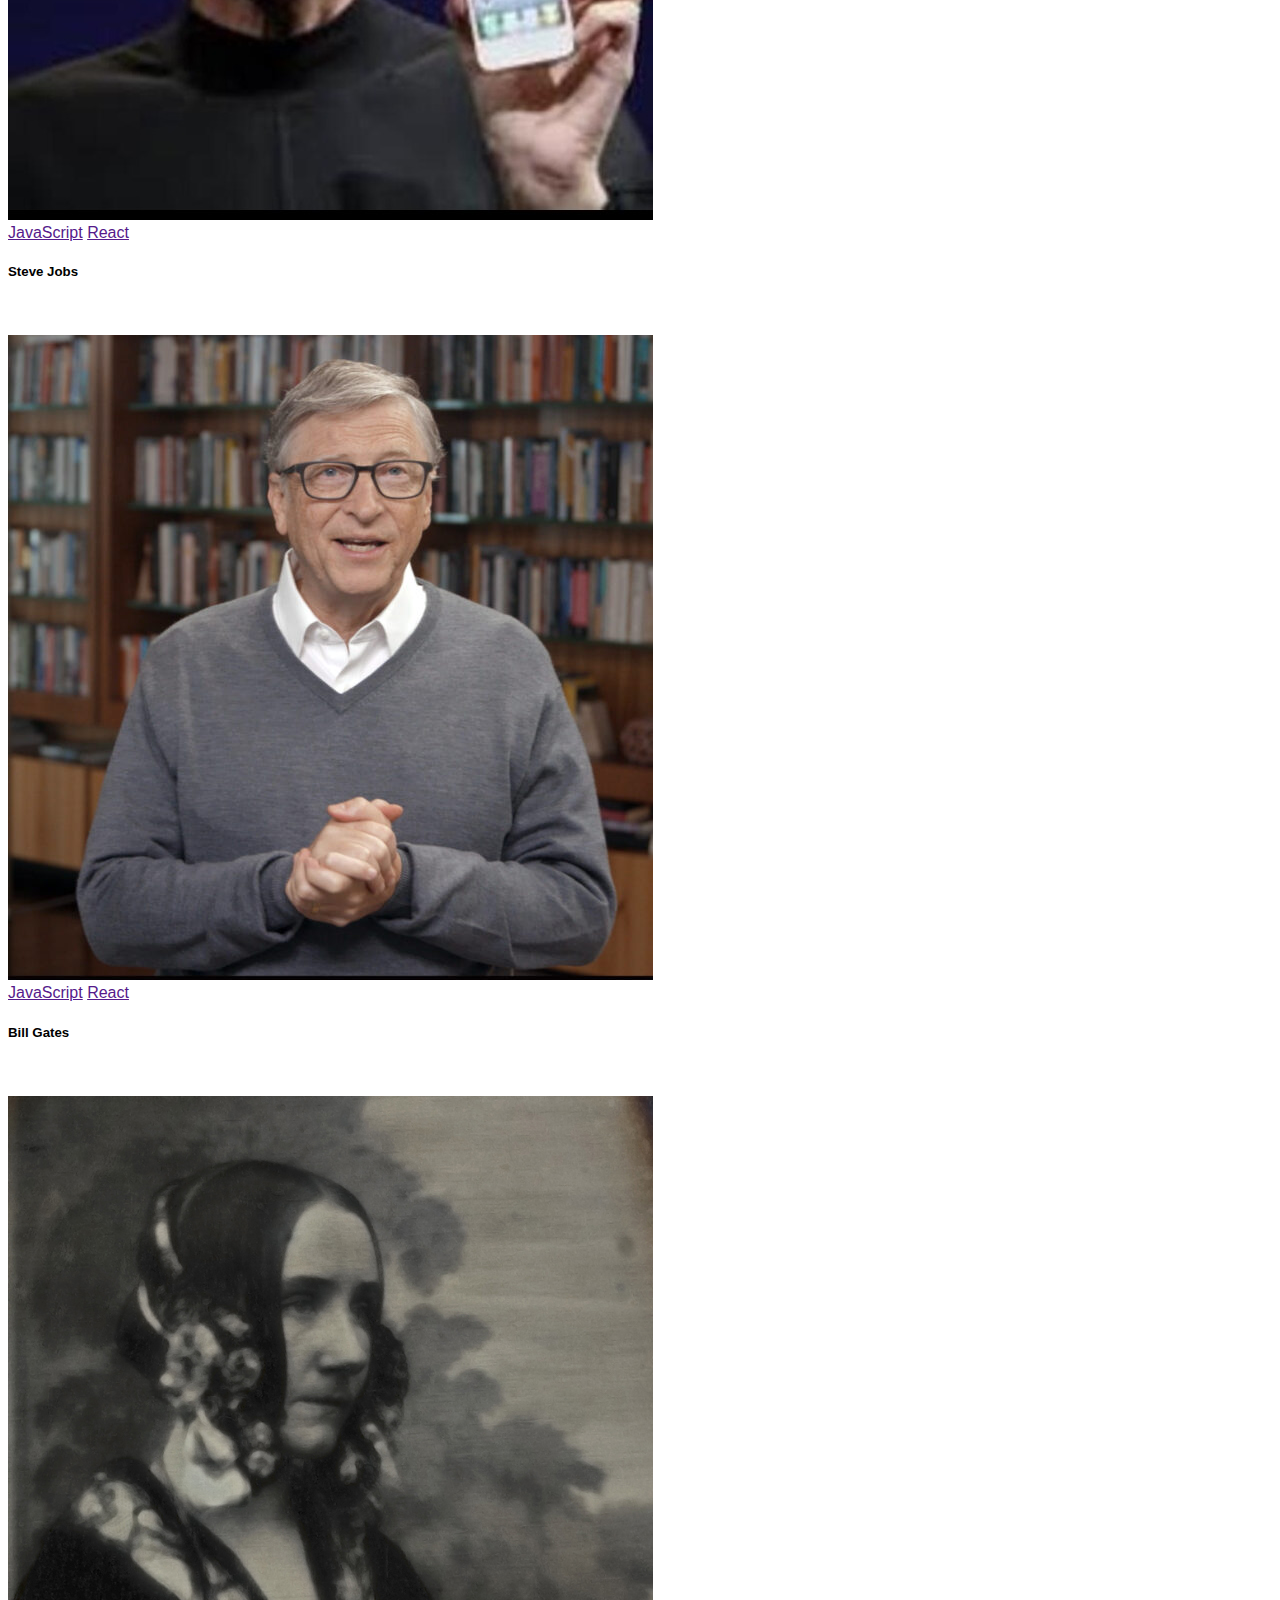
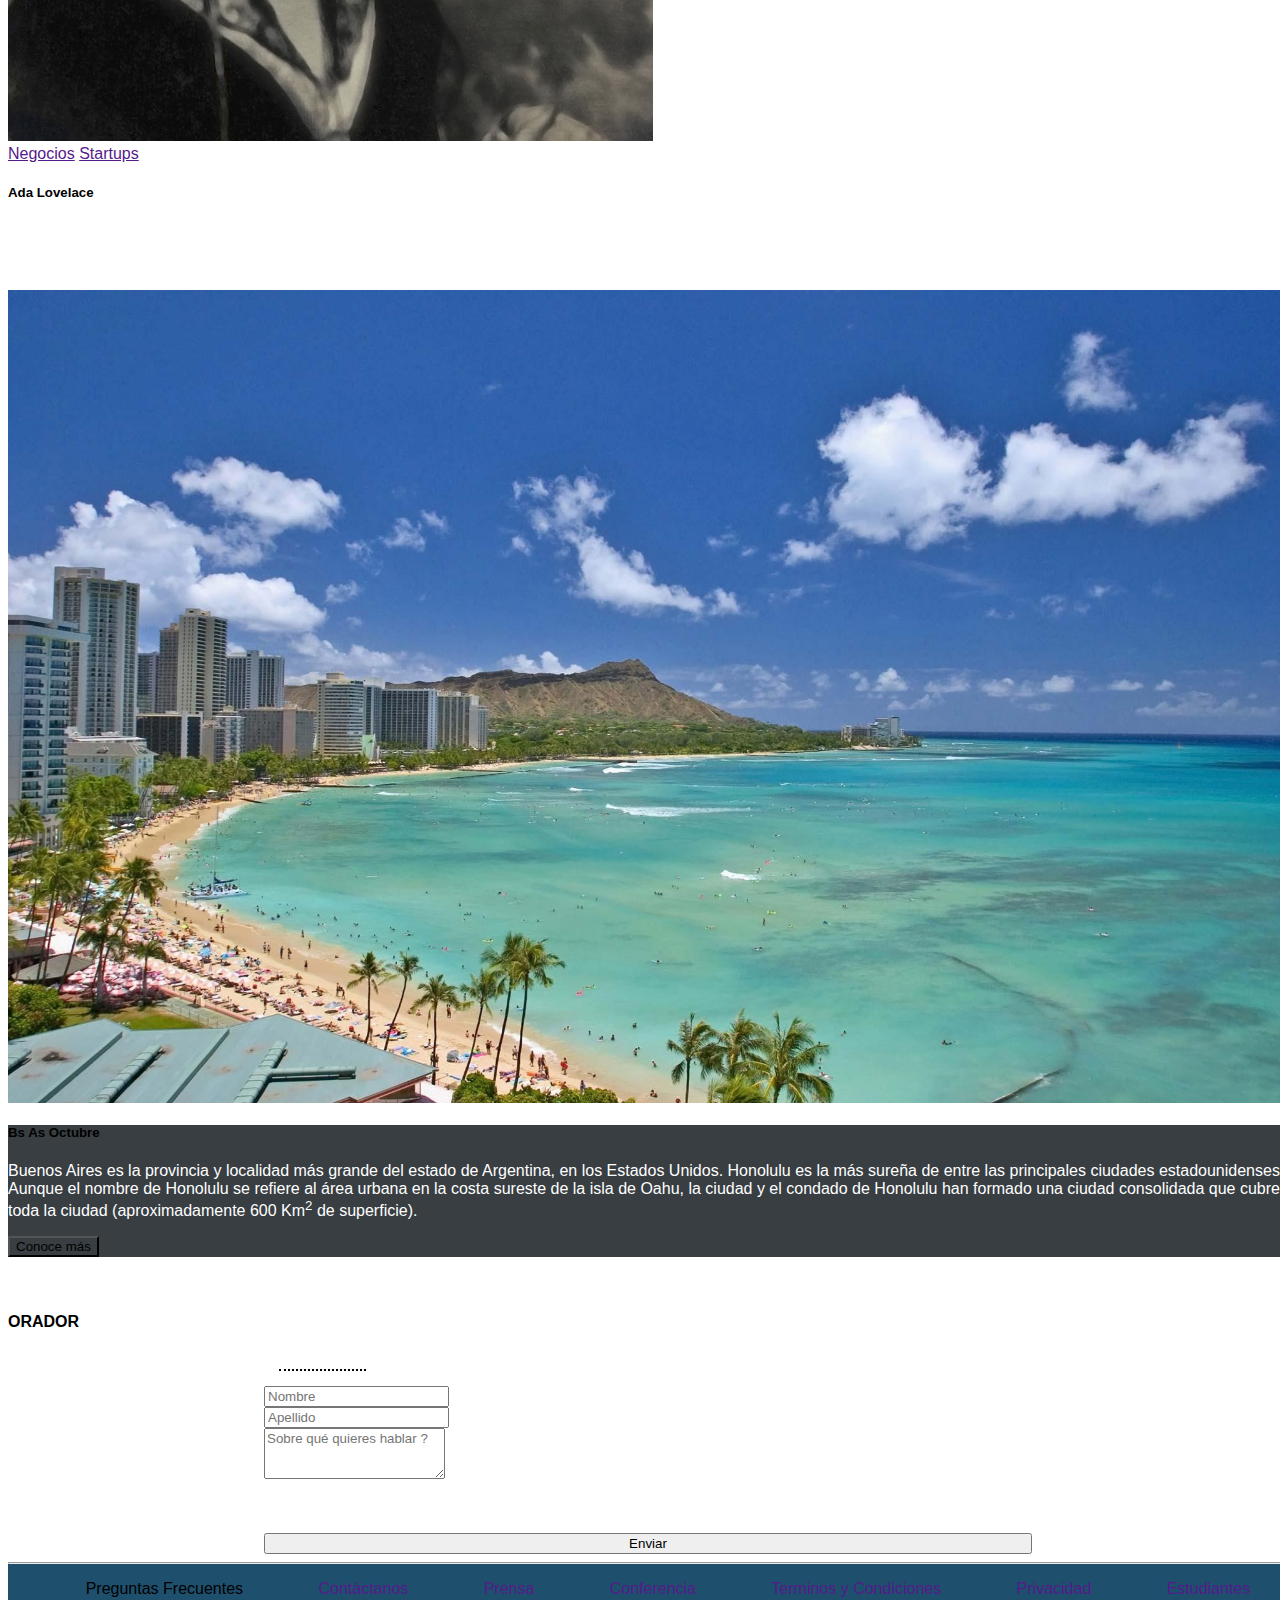
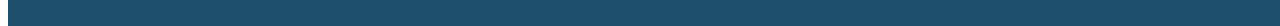
==== commit de242198: "Change width of form to improve responsive design" ====
--- a/index.html
+++ b/index.html
@@ -190,7 +190,7 @@
   <section class="orador" id="se-orador">
     <p class="text-secondary text-center no-space">Convierte en un</p>
     <h4 class="text-secondary text-center no-space h4">ORADOR</h4>
-    <p class="text-secondary text-center ps-2 pe-2">Anótate como un orador para dar una <a class="text-secondary">charla ignite</a>. Cuentanos de que quieres hablar!</p>
+    <p class="text-secondary text-center ps-2 pe-2">Anótate como un orador para dar una <a class="text-secondary dot-text">charla ignite</a>. Cuentanos de que quieres hablar!</p>
     <form action="#">
       <div class="container">
         <div class="row gx-1 ml-0 ms-0 me-0">
@@ -208,8 +208,9 @@
           </div>
         </div>
       </div>
+      <p class="text-secondary ps-3">Recuerda incluir un título para tu charla.</p>
       <div class="text-center pt-2">
-        <button class="btn btn-success btn-sm d-grip gap-2 center">Enviar</button>
+        <button class="btn btn-success btn-sm d-grip gap-2 center btn-fill-cnt">Enviar</button>
       </div>
     </form>
   </section>
--- a/styles/style.css
+++ b/styles/style.css
@@ -9,14 +9,13 @@
   width: 100%;
   height: 100vh;
 }
-.orador form{
-  width: 70%;
-  margin: auto;
-}
-.nav-cel{
-  height: 7em;
-}
-.hon-img{
+
+.dot-text{
+  text-decoration: none;
+  border-bottom: 2px dotted black;
+}
+.hon-img,
+.btn-fill-cnt{
   width: 100%;
 }
 h3,
@@ -24,7 +23,7 @@
   color: white;
 }
 .codo-a-codo {
-  height: 4em;
+  height: 4rem;
 }
 .my-bg-grey {
   background-color: var(--cinza-color);
@@ -72,6 +71,10 @@
   .carousel-cell{
     width: 60%;
   }
+  .orador form{
+    width: 90%;
+    margin: auto;
+  }
   .oradores-lg{
     display: none;
   }
@@ -108,6 +111,10 @@
   #oradores-lg{
     display: none;
   }
+  .orador form{
+    width: 80%;
+    margin: auto;
+  }
 
   .carousel-cell{
     width: 60%;
@@ -144,6 +151,10 @@
   /*Nav Section*/
   .nav-cel{
     height: 5em;
+  }
+  .orador form{
+    width: 70%;
+    margin: auto;
   }
   h3{
     padding: 0.5em 0 0 0;
@@ -250,6 +261,10 @@
   #oradores-sm{
     display:none;
   }
+  .orador form{
+    width: 60%;
+    margin: auto;
+  }
 
   footer{
     height: 4em;
@@ -288,7 +303,10 @@
     max-width: 100%;
     margin-left: 0;
   }
-
+  .orador form{
+    width: 60%;
+    margin: auto;
+  }
  
   footer{
     height: 4em;
